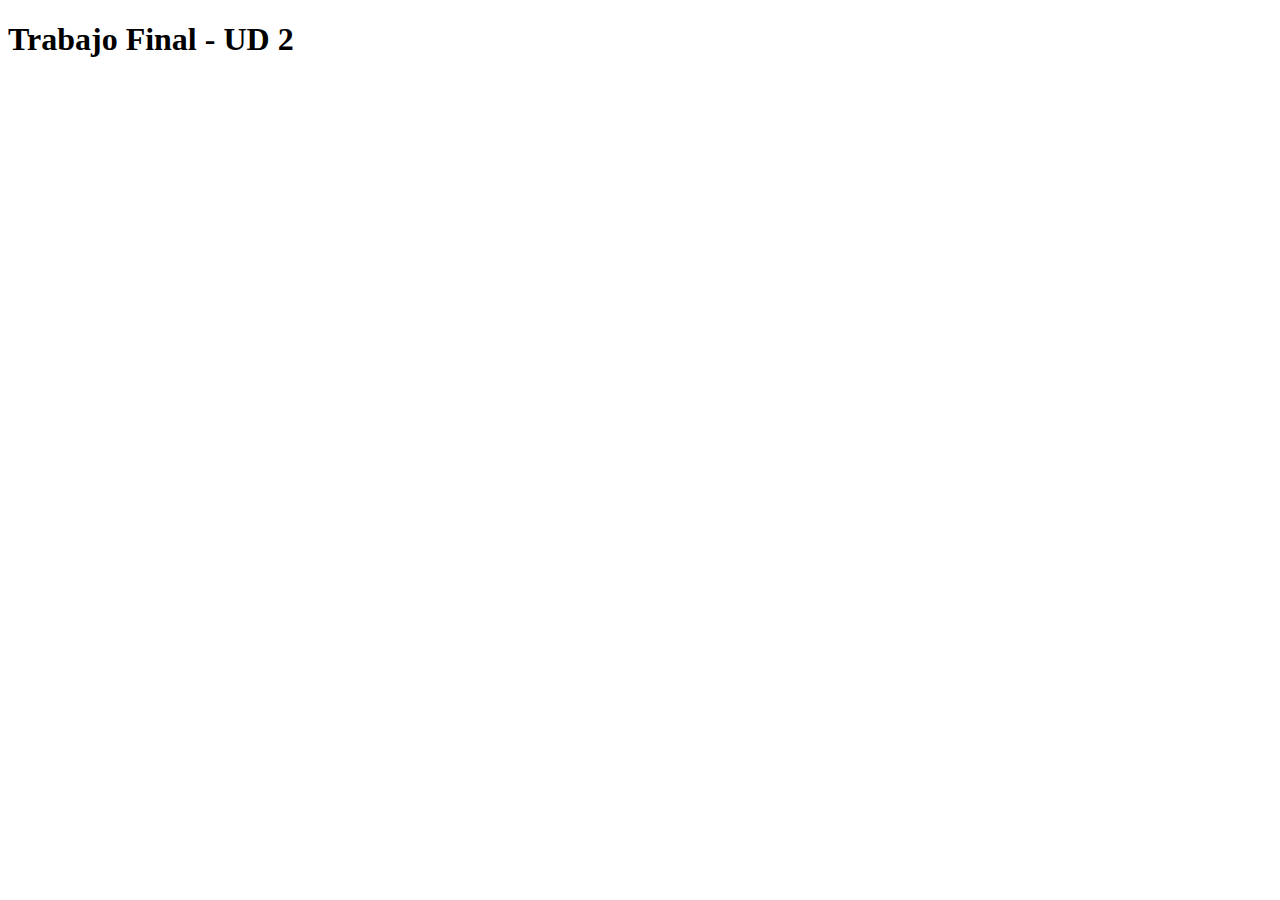
==== index.html @ 01392a6c "Se agrega el Proyecto Final UD2" ====
<!DOCTYPE html>
<html lang="en">
<head>
    <meta charset="UTF-8">
    <meta http-equiv="X-UA-Compatible" content="IE=edge">
    <meta name="viewport" content="width=device-width, initial-scale=1.0">
    <title>Trabajo Final - UD2</title>
</head>
<body>
    <h1>Trabajo Final - UD 2 </h1>

    <script src="javascript.js"></script>
</body>
</html>
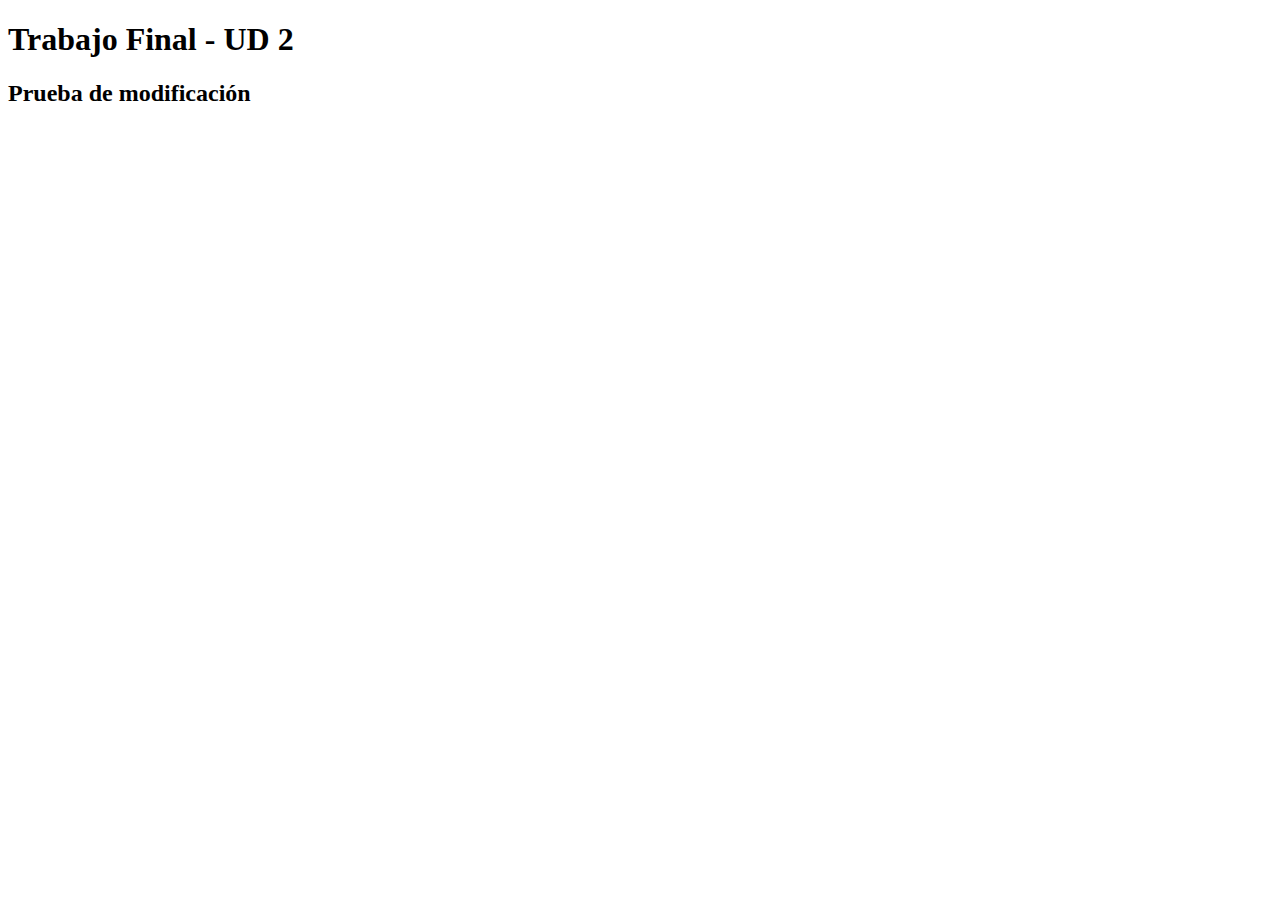
==== commit 19b20a5c: "Se agrega H2" ====
--- a/index.html
+++ b/index.html
@@ -8,6 +8,7 @@
 </head>
 <body>
     <h1>Trabajo Final - UD 2 </h1>
+    <h2>Prueba de modificación</h2>
 
     <script src="javascript.js"></script>
 </body>
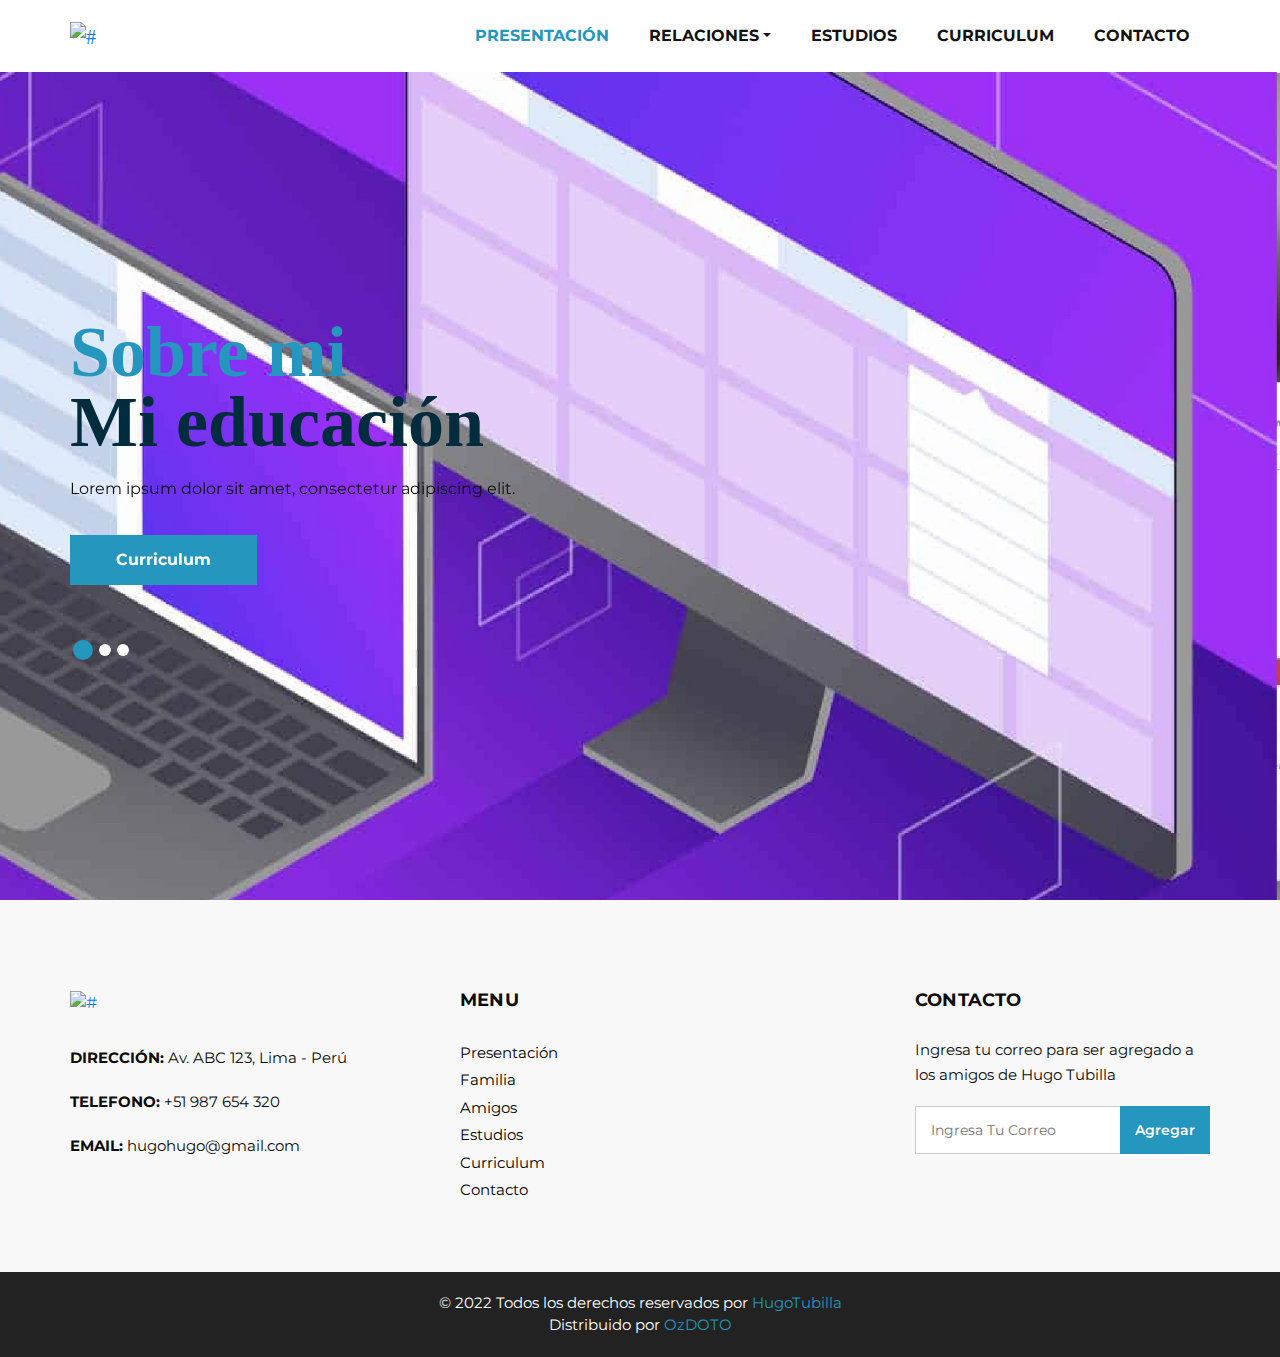
==== commit 34354e1e: "SE AGREGA TRABAJO FINAL UD2" ====
--- a/index.html
+++ b/index.html
@@ -1,15 +1,229 @@
 <!DOCTYPE html>
-<html lang="en">
-<head>
-    <meta charset="UTF-8">
-    <meta http-equiv="X-UA-Compatible" content="IE=edge">
-    <meta name="viewport" content="width=device-width, initial-scale=1.0">
-    <title>Trabajo Final - UD2</title>
-</head>
-<body>
-    <h1>Trabajo Final - UD 2 </h1>
-    <h2>Prueba de modificación</h2>
+<html>
+   <head>
+      <!-- Basic -->
+      <meta charset="utf-8" />
+      <meta http-equiv="X-UA-Compatible" content="IE=edge" />
+      <!-- Mobile Metas -->
+      <meta name="viewport" content="width=device-width, initial-scale=1, shrink-to-fit=no" />
+      <!-- Site Metas -->
+      <meta name="keywords" content="" />
+      <meta name="description" content="" />
+      <meta name="author" content="" />
+      <link rel="shortcut icon" href="images/favicon.png" type="">
+      <title>PRESENTACION</title>
+      <!-- bootstrap core css -->
+      <link rel="stylesheet" type="text/css" href="css/bootstrap.css" />
+      <!-- font awesome style -->
+      <link href="css/font-awesome.min.css" rel="stylesheet" />
+      <!-- Custom styles for this template -->
+      <link href="css/style.css" rel="stylesheet" />
+      <!-- responsive style -->
+      <link href="css/responsive.css" rel="stylesheet" />
+   </head>
+   <body>
+      <div class="hero_area">
+         <!-- header section strats -->
+         <header class="header_section">
+            <div class="container">
+               <nav class="navbar navbar-expand-lg custom_nav-container ">
+                  <a class="navbar-brand" href="index.html"><img width="250" src="images/logo.png" alt="#" /></a>
+                  <button class="navbar-toggler" type="button" data-toggle="collapse" data-target="#navbarSupportedContent" aria-controls="navbarSupportedContent" aria-expanded="false" aria-label="Toggle navigation">
+                  <span class=""> </span>
+                  </button>
+                  <div class="collapse navbar-collapse" id="navbarSupportedContent">
+                     <ul class="navbar-nav">
+                        <li class="nav-item active">
+                           <a class="nav-link" href="index.html">Presentación <span class="sr-only">(actual)</span></a>
+                        </li>
+                       <li class="nav-item dropdown">
+                           <a class="nav-link dropdown-toggle" href="#" data-toggle="dropdown" role="button" aria-haspopup="true" aria-expanded="true"> <span class="nav-label">Relaciones<span class="caret"></span></a>
+                           <ul class="dropdown-menu">
+                              <li><a href="familia.html">Familia</a></li>
+                              <li><a href="amigos.html">Amigos</a></li>
+                           </ul>
+                        </li>
+                        <li class="nav-item">
+                           <a class="nav-link" href="estudios.html">Estudios</a>
+                        </li>
+                        <li class="nav-item">
+                           <a class="nav-link" href="cv.html">Curriculum</a>
+                        </li>
+                        <li class="nav-item">
+                           <a class="nav-link" href="contact.html">Contacto</a>
+                        </li>
+                     </ul>
+                  </div>
+               </nav>
+            </div>
+         </header>
+         <!-- end header section -->
+         <!-- slider section -->
+         <section class="slider_section ">
+            <div class="slider_bg_box">
+               <img src="images/slider-bg.jpg" alt="">
+            </div>
+            <div id="customCarousel1" class="carousel slide" data-ride="carousel">
+               <div class="carousel-inner">
+                  <div class="carousel-item active">
+                     <div class="container ">
+                        <div class="row">
+                           <div class="col-md-7 col-lg-6 ">
+                              <div class="detail-box">
+                                 <h1>
+                                    <span>
+                                    Sobre mi
+                                    </span>
+                                    <br>
+                                    Mi educación
+                                 </h1>
+                                 <p>
+                                    Lorem ipsum dolor sit amet, consectetur adipiscing elit.                                 </p>
+                                 <div class="btn-box">
+                                    <a href="" class="btn1">
+                                    Curriculum
+                                    </a>
+                                 </div>
+                              </div>
+                           </div>
+                        </div>
+                     </div>
+                  </div>
+                  <div class="carousel-item ">
+                     <div class="container ">
+                        <div class="row">
+                           <div class="col-md-7 col-lg-6 ">
+                              <div class="detail-box">
+                                 <h1>
+                                    <span>
+                                    Sobre mi
+                                    </span>
+                                    <br>
+                                    Mis trabajos
+                                 </h1>
+                                 <p>
+                                    Lorem ipsum dolor sit amet, consectetur adipiscing elit.                                 </p>
+                                 <div class="btn-box">
+                                    <a href="" class="btn1">
+                                    Curriculum
+                                    </a>
+                                 </div>
+                              </div>
+                           </div>
+                        </div>
+                     </div>
+                  </div>
+                  <div class="carousel-item">
+                     <div class="container ">
+                        <div class="row">
+                           <div class="col-md-7 col-lg-6 ">
+                              <div class="detail-box">
+                                 <h1>
+                                    <span>
+                                    Sobre mi
+                                    </span>
+                                    <br>
+                                    Mis referencias
+                                 </h1>
+                                 <p>
+                                    Lorem ipsum dolor sit amet, consectetur adipiscing elit.                                 </p>
+                                 <div class="btn-box">
+                                    <a href="" class="btn1">
+                                    Curriculum
+                                    </a>
+                                 </div>
+                              </div>
+                           </div>
+                        </div>
+                     </div>
+                  </div>
+               </div>
+               <div class="container">
+                  <ol class="carousel-indicators">
+                     <li data-target="#customCarousel1" data-slide-to="0" class="active"></li>
+                     <li data-target="#customCarousel1" data-slide-to="1"></li>
+                     <li data-target="#customCarousel1" data-slide-to="2"></li>
+                  </ol>
+               </div>
+            </div>
+         </section>
+         <!-- end slider section -->
+      </div>
 
-    <script src="javascript.js"></script>
-</body>
+      <!-- footer start -->
+      <footer>
+         <div class="container">
+            <div class="row">
+               <div class="col-md-4">
+                   <div class="full">
+                      <div class="logo_footer">
+                        <a href="#"><img width="210" src="images/logo.png" alt="#" /></a>
+                      </div>
+                      <div class="information_f">
+                        <p><strong>DIRECCIÓN:</strong> Av. ABC 123, Lima - Perú</p>
+                        <p><strong>TELEFONO:</strong> +51 987 654 320</p>
+                        <p><strong>EMAIL:</strong> hugohugo@gmail.com</p>
+                      </div>
+                   </div>
+               </div>
+               <div class="col-md-8">
+                  <div class="row">
+                  <div class="col-md-7">
+                     <div class="row">
+                        <div class="col-md-6">
+                     <div class="widget_menu">
+                        <h3>Menu</h3>
+                        <ul>
+                           <li><a href="#">Presentación</a></li>
+                           <li><a href="familia.html">Familia</a></li>
+                           <li><a href="amigos.html">Amigos</a></li>
+                           <li><a href="estudios.html">Estudios</a></li>
+                           <li><a href="cv.html">Curriculum</a></li>
+                           <li><a href="contact.html">Contacto</a></li>
+                        </ul>
+                     </div>
+                  </div>
+
+                     </div>
+                  </div>     
+                  <div class="col-md-5">
+                     <div class="widget_menu">
+                        <h3>Contacto</h3>
+                        <div class="information_f">
+                          <p>Ingresa tu correo para ser agregado a los amigos de Hugo Tubilla</p>
+                        </div>
+                        <div class="form_sub">
+                           <form>
+                              <fieldset>
+                                 <div class="field">
+                                    <input type="email" placeholder="Ingresa tu correo" name="email" />
+                                    <input type="submit" value="Agregar" />
+                                 </div>
+                              </fieldset>
+                           </form>
+                        </div>
+                     </div>
+                  </div>
+                  </div>
+               </div>
+            </div>
+         </div>
+      </footer>
+      <!-- footer end -->
+      <div class="cpy_">
+         <p class="mx-auto">© 2022 Todos los derechos reservados por <a href="https://html.design/">HugoTubilla</a><br>
+         
+            Distribuido por <a href="https://themewagon.com/" target="_blank">OzDOTO</a>
+         
+         </p>
+      </div>
+      <!-- jQery -->
+      <script src="js/jquery-3.4.1.min.js"></script>
+      <!-- popper js -->
+      <script src="js/popper.min.js"></script>
+      <!-- bootstrap js -->
+      <script src="js/bootstrap.js"></script>
+      <!-- custom js -->
+      <script src="js/custom.js"></script>
+   </body>
 </html>--- a/css/style.css
+++ b/css/style.css
@@ -0,0 +1,1126 @@
+@import url('https://fonts.googleapis.com/css2?family=Montserrat:ital,wght@0,100;0,200;0,300;0,400;0,500;0,600;0,700;0,800;0,900;1,100;1,200;1,300;1,400;1,500;1,600;1,700;1,800;1,900&display=swap');
+
+* {
+  box-sizing: border-box;
+}
+body {
+  font-family: 'Montserrat', sans-serif;
+  color: #0c0c0c;
+  background-color: #ffffff;
+  overflow-x: hidden;
+}
+
+.layout_padding {
+  padding: 70px 0;
+}
+
+.layout_padding2 {
+  padding: 75px 0;
+}
+
+.layout_padding2-top {
+  padding-top: 75px;
+}
+
+.layout_padding2-bottom {
+  padding-bottom: 75px;
+}
+
+.layout_padding-top {
+  padding-top: 90px;
+}
+
+.layout_padding-bottom {
+  padding-bottom: 90px;
+}
+
+h1,
+h2 {
+  font-family: 'Playfair Display', serif;
+}
+
+.heading_container {
+  display: -webkit-box;
+  display: -ms-flexbox;
+  display: flex;
+  -webkit-box-orient: vertical;
+  -webkit-box-direction: normal;
+      -ms-flex-direction: column;
+          flex-direction: column;
+  -webkit-box-align: start;
+      -ms-flex-align: start;
+          align-items: flex-start;
+}
+
+.heading_container h2 {
+    position: relative;
+    margin-bottom: 0;
+    font-size: 3.5rem;
+    font-weight: bold;
+}
+
+.heading_container h2::after {
+    content: "";
+    display: block;
+    width: 70px;
+    height: 5px;
+    background: #2596be;
+    margin: 10px auto 10px;
+}
+
+.heading_container h2 span {
+  color: #2596be;
+}
+
+.heading_container p {
+  margin-top: 10px;
+  margin-bottom: 0;
+}
+
+.heading_container.heading_center {
+  -webkit-box-align: center;
+      -ms-flex-align: center;
+          align-items: center;
+  text-align: center;
+}
+
+a,
+a:hover,
+a:focus {
+  text-decoration: none;
+}
+
+a:hover,
+a:focus {
+  color: initial;
+}
+
+.btn,
+.btn:focus {
+  outline: none !important;
+  -webkit-box-shadow: none;
+          box-shadow: none;
+}
+
+/*header section*/
+.hero_area {
+  position: relative;
+  min-height: 100vh;
+  display: -webkit-box;
+  display: -ms-flexbox;
+  display: flex;
+  -webkit-box-orient: vertical;
+  -webkit-box-direction: normal;
+      -ms-flex-direction: column;
+          flex-direction: column;
+}
+
+.sub_page .hero_area {
+  min-height: auto;
+  -webkit-box-shadow: 0 0 5px 0 rgba(0, 0, 0, 0.25);
+          box-shadow: 0 0 5px 0 rgba(0, 0, 0, 0.25);
+}
+
+.header_section {
+    padding: 15px 0;
+}
+
+.header_section .container-fluid {
+  padding-right: 25px;
+  padding-left: 25px;
+}
+
+.navbar-brand {
+  font-family: 'Playfair Display', serif;
+}
+
+.navbar-brand span {
+  font-weight: bold;
+  font-size: 32px;
+  color: #000000;
+}
+
+.custom_nav-container {
+  padding: 0;
+}
+
+.custom_nav-container .navbar-nav {
+  margin-left: auto;
+}
+
+.custom_nav-container .navbar-nav .nav-item .nav-link {
+    padding: 5px 20px;
+    color: #131313;
+    text-align: center;
+    text-transform: uppercase;
+    border-radius: 5px;
+    -webkit-transition: all 0.3s;
+    transition: all 0.3s;
+    font-weight: 700;
+}
+
+.custom_nav-container .navbar-nav .nav-item .nav-link svg {
+  width: 17px;
+  height: auto;
+  fill: #000000;
+  margin-bottom: 2px;
+}
+
+.custom_nav-container .navbar-nav .nav-item:hover .nav-link, .custom_nav-container .navbar-nav .nav-item.active .nav-link {
+  color: #2596be;
+}
+
+.custom_nav-container .navbar-nav .nav-item:hover .nav-link svg, .custom_nav-container .navbar-nav .nav-item.active .nav-link svg {
+  fill: #2596be;
+}
+
+.custom_nav-container .nav_search-btn {
+  width: 35px;
+  height: 35px;
+  padding: 0;
+  border: none;
+  color: #000000;
+}
+
+.custom_nav-container .nav_search-btn:hover {
+  color: #2596be;
+}
+
+.custom_nav-container .navbar-toggler {
+  outline: none;
+}
+
+.custom_nav-container .navbar-toggler {
+  padding: 0;
+  width: 37px;
+  height: 42px;
+  -webkit-transition: all 0.3s;
+  transition: all 0.3s;
+}
+
+.custom_nav-container .navbar-toggler span {
+  display: block;
+  width: 35px;
+  height: 4px;
+  background-color: #000000;
+  margin: 7px 0;
+  -webkit-transition: all 0.3s;
+  transition: all 0.3s;
+  position: relative;
+  border-radius: 5px;
+  transition: all 0.3s;
+}
+
+.custom_nav-container .navbar-toggler span::before, .custom_nav-container .navbar-toggler span::after {
+  content: "";
+  position: absolute;
+  left: 0;
+  height: 100%;
+  width: 100%;
+  background-color: #000000;
+  top: -10px;
+  border-radius: 5px;
+  -webkit-transition: all 0.3s;
+  transition: all 0.3s;
+}
+
+.custom_nav-container .navbar-toggler span::after {
+  top: 10px;
+}
+
+.custom_nav-container .navbar-toggler[aria-expanded="true"] {
+  -webkit-transform: rotate(360deg);
+          transform: rotate(360deg);
+}
+
+.custom_nav-container .navbar-toggler[aria-expanded="true"] span {
+  -webkit-transform: rotate(45deg);
+          transform: rotate(45deg);
+}
+
+.custom_nav-container .navbar-toggler[aria-expanded="true"] span::before, .custom_nav-container .navbar-toggler[aria-expanded="true"] span::after {
+  -webkit-transform: rotate(90deg);
+          transform: rotate(90deg);
+  top: 0;
+}
+
+/*end header section*/
+/* slider section */
+.slider_section {
+  -webkit-box-flex: 1;
+      -ms-flex: 1;
+          flex: 1;
+  display: -webkit-box;
+  display: -ms-flexbox;
+  display: flex;
+  -webkit-box-align: center;
+      -ms-flex-align: center;
+          align-items: center;
+  position: relative;
+  padding: 90px 0 75px 0;
+}
+
+.slider_section .row {
+  -webkit-box-align: center;
+      -ms-flex-align: center;
+          align-items: center;
+}
+
+.slider_section #customCarousel1 {
+  width: 100%;
+  position: unset;
+}
+
+.slider_section .detail-box h1 {
+    font-size: 4.5rem;
+    font-weight: bold;
+    margin-bottom: 15px;
+    color: #002c3e;
+    line-height: 70px;
+}
+
+.slider_section .detail-box h1 span {
+  color: #2596be;
+}
+
+.slider_section .detail-box p {
+    font-size: 16px;
+    margin-top: 20px;
+    margin-bottom: 1.5rem;
+}
+
+.slider_section .detail-box a {
+    display: inline-block;
+    padding: 12px 45px;
+    background-color: #2596be;
+    border: 1px solid #2596be;
+    color: #ffffff;
+    border-radius: 0;
+    -webkit-transition: all 0.3s;
+    transition: all 0.3s;
+    margin-top: 10px;
+    font-weight: 700;
+}
+
+.slider_section .detail-box a:hover {
+  background-color: transparent;
+  color: #2596be;
+}
+
+.slider_section .img-box img {
+  width: 100%;
+}
+
+.slider_section .carousel-indicators {
+  position: unset;
+  margin: 0;
+  margin-top: 45px;
+  -webkit-box-pack: start;
+      -ms-flex-pack: start;
+          justify-content: flex-start;
+  -webkit-box-align: center;
+      -ms-flex-align: center;
+          align-items: center;
+}
+
+.slider_section .carousel-indicators li {
+  background-color: #ffffff;
+  width: 12px;
+  height: 12px;
+  border-radius: 100%;
+  opacity: 1;
+}
+
+.slider_section .carousel-indicators li.active {
+  width: 20px;
+  height: 20px;
+  background-color: #2596be;
+}
+
+.slider_bg_box {
+  position: absolute;
+  top: 0;
+  left: 0;
+  width: 100%;
+  height: 100%;
+  z-index: -1;
+}
+
+.slider_bg_box img {
+  width: 100%;
+  height: 100%;
+  -o-object-fit: cover;
+     object-fit: cover;
+  -o-object-position: top right;
+     object-position: top right;
+}
+
+.product_section .heading_container {
+  margin-bottom: 20px;
+}
+
+.product_section .box {
+    position: relative;
+    margin-top: 25px;
+    padding: 35px 35px;
+    background-color: #f7f8f9;
+    -webkit-transition: all .3s;
+    transition: all .3s;
+    overflow: hidden;
+    box-shadow: 5px 5px 5px -5px rgba(0,0,0,.2);
+    border: solid #fff 10px;
+}
+
+.product_section .box .img-box {
+  display: -webkit-box;
+  display: -ms-flexbox;
+  display: flex;
+  -webkit-box-pack: center;
+      -ms-flex-pack: center;
+          justify-content: center;
+  -webkit-box-align: center;
+      -ms-flex-align: center;
+          align-items: center;
+  height: 215px;
+}
+
+.product_section .box .img-box img {
+  max-width: 100%;
+  max-height: 160px;
+  -webkit-transition: all .3s;
+  transition: all .3s;
+}
+
+.product_section .box .detail-box {
+  text-align: center;
+  display: -webkit-box;
+  display: -ms-flexbox;
+  display: flex;
+  -webkit-box-pack: justify;
+      -ms-flex-pack: justify;
+          justify-content: space-between;
+}
+
+.product_section .box .detail-box h5 {
+  font-size: 18px;
+  margin-top: 10px;
+}
+
+.product_section .box .detail-box h6 {
+  margin-top: 10px;
+  color: #002c3e;
+  font-weight: 600;
+}
+
+.product_section .box:hover img {
+  -webkit-transform: scale(1.1);
+          transform: scale(1.1);
+}
+
+.product_section .box:hover .option_container {
+  opacity: 1;
+  visibility: visible;
+  -webkit-transform: translateY(0);
+          transform: translateY(0);
+}
+.arrival_section {
+    background-color: #d4ced0;
+}
+.product_section .option_container {
+  position: absolute;
+  top: 0;
+  left: 0;
+  width: 100%;
+  height: 100%;
+  display: -webkit-box;
+  display: -ms-flexbox;
+  display: flex;
+  -webkit-box-pack: center;
+      -ms-flex-pack: center;
+          justify-content: center;
+  -webkit-box-align: center;
+      -ms-flex-align: center;
+          align-items: center;
+  background-color: rgba(255, 255, 255, 0.6);
+  z-index: 3;
+  opacity: 0;
+  visibility: hidden;
+  -webkit-transition: all .2s;
+  transition: all .2s;
+  -webkit-transform: translateY(100%);
+          transform: translateY(100%);
+}
+
+.product_section .options {
+  display: -webkit-box;
+  display: -ms-flexbox;
+  display: flex;
+  -webkit-box-orient: vertical;
+  -webkit-box-direction: normal;
+      -ms-flex-direction: column;
+          flex-direction: column;
+  -webkit-box-align: center;
+      -ms-flex-align: center;
+          align-items: center;
+}
+
+.product_section .options a {
+  display: inline-block;
+  padding: 8px 15px;
+  border-radius: 30px;
+  width: 165px;
+  text-align: center;
+  -webkit-transition: all .3s;
+  transition: all .3s;
+  margin: 5px 0;
+}
+
+.product_section .options .option1 {
+  background-color: #2596be;
+  border: 1px solid #2596be;
+  color: #ffffff;
+}
+
+.product_section .options .option1:hover {
+  background-color: transparent;
+  color: #2596be;
+}
+
+.product_section .options .option2 {
+  background-color: #000000;
+  border: 1px solid #000000;
+  color: #ffffff;
+}
+
+.product_section .options .option2:hover {
+  background-color: transparent;
+  color: #000000;
+}
+
+.product_section .btn-box {
+  display: -webkit-box;
+  display: -ms-flexbox;
+  display: flex;
+  -webkit-box-pack: center;
+      -ms-flex-pack: center;
+          justify-content: center;
+  margin-top: 45px;
+}
+
+.product_section .btn-box a {
+  display: inline-block;
+  padding: 10px 40px;
+  background-color: #2596be;
+  border: 1px solid #2596be;
+  color: #ffffff;
+  border-radius: 0;
+  -webkit-transition: all 0.3s;
+  transition: all 0.3s;
+}
+
+.product_section .btn-box a:hover {
+  background-color: transparent;
+  color: #2596be;
+}
+
+.arrival_section .heading_container {
+  color: #002c3e;
+  margin-bottom: 10px;
+}
+
+.arrival_section .box {
+  padding: 120px 45px;
+  position: relative;
+}
+
+.arrival_section .arrival_bg_box {
+    position: absolute;
+    top: 0;
+    left: 0;
+    width: 100%;
+    height: 100%;
+    z-index: 3;
+}
+
+.arrival_section .arrival_bg_box img {
+    width: 50%;
+    height: 100%;
+    -o-object-fit: cover;
+    object-fit: cover;
+    -o-object-position: top left;
+    object-position: top left;
+}
+
+.arrival_section a {
+  display: inline-block;
+  padding: 10px 45px;
+  background-color: #2596be;
+  border: 1px solid #2596be;
+  color: #ffffff;
+  border-radius: 0;
+  -webkit-transition: all 0.3s;
+  transition: all 0.3s;
+}
+
+.arrival_section a:hover {
+  background-color: transparent;
+  color: #2596be;
+}
+
+.why_section .box {
+    text-align: center;
+    margin-top: 45px;
+    background-color: #002c3e;
+    padding: 45px 50px;
+    border-radius: 5px;
+    color: #ffffff;
+}
+
+.detail-box h5 {
+    font-size: 21px;
+    font-weight: 700;
+}
+
+.remove_line_bt h2::after {
+    display: none;
+}
+
+.why_section .box .img-box {
+  margin-bottom: 15px;
+}
+
+.why_section .box .img-box svg {
+  width: 55px;
+  height: auto;
+  fill: #ffffff;
+}
+
+.subscribe_section {
+  text-align: center;
+}
+
+.subscribe_section .box {
+  background-color: #d4ced0;
+  padding: 75px 45px;
+}
+
+.subscribe_section .subscribe_form .heading_container {
+  -webkit-box-pack: center;
+      -ms-flex-pack: center;
+          justify-content: center;
+  color: #002c3e;
+}
+
+.subscribe_section .subscribe_form .heading_container h2 {
+  padding: 0 25px;
+}
+
+.subscribe_section .subscribe_form form {
+  display: -webkit-box;
+  display: -ms-flexbox;
+  display: flex;
+  -webkit-box-orient: vertical;
+  -webkit-box-direction: normal;
+      -ms-flex-direction: column;
+          flex-direction: column;
+  -webkit-box-align: center;
+      -ms-flex-align: center;
+          align-items: center;
+}
+
+.subscribe_section .subscribe_form form input {
+    width: 100%;
+    height: 60px;
+    border: none;
+    border-radius: 90px;
+    outline: none;
+    padding: 5px 25px;
+    background-color: #ffffff;
+    margin-top: 15px;
+    text-align: left;
+}
+
+.subscribe_section .subscribe_form form input::-webkit-input-placeholder {
+  color: #171620;
+}
+
+.subscribe_section .subscribe_form form input:-ms-input-placeholder {
+  color: #171620;
+}
+
+.subscribe_section .subscribe_form form input::-ms-input-placeholder {
+  color: #171620;
+}
+
+.subscribe_section .subscribe_form form input::placeholder {
+  color: #171620;
+}
+
+.subscribe_section .subscribe_form form button {
+  display: inline-block;
+  padding: 10px 45px;
+  background-color: #2596be;
+  border: 1px solid #2596be;
+  color: #ffffff;
+  border-radius: 35px;
+  -webkit-transition: all 0.3s;
+  transition: all 0.3s;
+  text-transform: uppercase;
+  margin-top: 35px;
+  font-weight: 600;
+  width: 100%;
+  max-width: 285px;
+}
+
+.subscribe_section .subscribe_form form button:hover {
+  background-color: transparent;
+  color: #2596be;
+}
+
+.client_section .box {
+  display: -webkit-box;
+  display: -ms-flexbox;
+  display: flex;
+  -webkit-box-orient: vertical;
+  -webkit-box-direction: normal;
+      -ms-flex-direction: column;
+          flex-direction: column;
+  -webkit-box-align: center;
+      -ms-flex-align: center;
+          align-items: center;
+  text-align: center;
+  margin-top: 55px;
+}
+
+.client_section .box .img_container {
+    width: auto;
+    height: auto;
+    border-radius: 100%;
+    display: -webkit-box;
+    display: -ms-flexbox;
+    display: flex;
+    -webkit-box-pack: end;
+    -ms-flex-pack: end;
+    justify-content: flex-end;
+    -webkit-box-align: center;
+    -ms-flex-align: center;
+    align-items: center;
+    background-color: transparent;
+}
+
+.client_section .box .img_container .img-box {
+    width: auto;
+    height: auto;
+    border-radius: 100%;
+    display: -webkit-box;
+    display: -ms-flexbox;
+    display: flex;
+    -webkit-box-pack: center;
+    -ms-flex-pack: center;
+    justify-content: center;
+    -webkit-box-align: center;
+    -ms-flex-align: center;
+    align-items: center;
+    background-color: #ffffff;
+    margin-right: -1px;
+}
+
+.client_section .box .img_container .img-box .img_box-inner {
+  width: 150px;
+  height: 150px;
+  border-radius: 100%;
+  display: -webkit-box;
+  display: -ms-flexbox;
+  display: flex;
+  -webkit-box-pack: center;
+      -ms-flex-pack: center;
+          justify-content: center;
+  -webkit-box-align: center;
+      -ms-flex-align: center;
+          align-items: center;
+  overflow: hidden;
+}
+
+.client_section .box .img_container .img-box .img_box-inner img {
+  width: 100%;
+}
+
+.client_section .box .detail-box {
+  margin-top: 25px;
+}
+
+.client_section .box .detail-box h5 {
+  font-size: 20px;
+  font-weight: 600;
+}
+
+.client_section .box .detail-box h6 {
+  font-size: 15px;
+  color: #999998;
+}
+
+.client_section .carousel-control-prev,
+.client_section .carousel-control-next {
+  top: 43%;
+  -webkit-transform: translateY(-50%);
+          transform: translateY(-50%);
+  opacity: 1;
+  width: auto;
+  margin: 0 5px;
+  width: 50px;
+  height: 50px;
+  opacity: 1;
+  color: #ffffff;
+  background-color: #2596be;
+  border-radius: 100%;
+}
+
+.client_section .carousel-control-prev:hover,
+.client_section .carousel-control-next:hover {
+  background-color: #212121;
+}
+
+.client_section .carousel-control-prev {
+  left: 25%;
+}
+
+.client_section .carousel-control-next {
+  right: 25%;
+}
+
+/* footer section*/
+.footer_section {
+  background-color: #002c3e;
+  color: #ffffff;
+  padding-top: 70px;
+}
+
+.footer_section {
+    color: #ffffff;
+    text-align: left;
+}
+
+.footer_section h4 {
+  font-size: 28px;
+}
+
+.footer_section h4,
+.footer_section .footer-logo {
+  font-weight: 600;
+  margin-bottom: 20px;
+  font-family: 'Playfair Display', serif;
+  text-align: left;
+}
+
+.footer_section .footer-col {
+  margin-bottom: 30px;
+}
+
+.footer_section .footer_contact .contact_link_box {
+  display: -webkit-box;
+  display: -ms-flexbox;
+  display: flex;
+  -webkit-box-orient: vertical;
+  -webkit-box-direction: normal;
+      -ms-flex-direction: column;
+          flex-direction: column;
+}
+
+.footer_section .footer_contact .contact_link_box a {
+    margin: 10px 0;
+    color: #ffffff;
+}
+
+.footer_section .footer_contact .contact_link_box a i {
+  margin-right: 5px;
+}
+
+.footer_section .footer_contact .contact_link_box a:hover {
+  color: #2596be;
+}
+
+.footer_section .footer-logo {
+  display: block;
+  font-weight: bold;
+  font-size: 32px;
+  color: #ffffff;
+}
+
+.footer_section .footer_social {
+    display: -webkit-box;
+    display: -ms-flexbox;
+    display: flex;
+    -webkit-box-pack: left;
+    -ms-flex-pack: center;
+    justify-content: left;
+    margin-top: 25px;
+    margin-bottom: 10px;
+}
+
+.footer_section .footer_social a {
+  display: -webkit-box;
+  display: -ms-flexbox;
+  display: flex;
+  -webkit-box-pack: center;
+      -ms-flex-pack: center;
+          justify-content: center;
+  -webkit-box-align: center;
+      -ms-flex-align: center;
+          align-items: center;
+  color: #002c3e;
+  width: 30px;
+  height: 30px;
+  border-radius: 100%;
+  background-color: #ffffff;
+  border-radius: 100%;
+  margin: 0 2.5px;
+  font-size: 18px;
+}
+
+.footer_section .footer_social a:hover {
+  color: #2596be;
+}
+
+.footer_section .map_container {
+  width: 100%;
+  height: 175px;
+  overflow: hidden;
+  display: -webkit-box;
+  display: -ms-flexbox;
+  display: flex;
+  -webkit-box-align: stretch;
+      -ms-flex-align: stretch;
+          align-items: stretch;
+}
+
+.footer_section .map_container .map {
+  height: 100%;
+  -webkit-box-flex: 1;
+      -ms-flex: 1;
+          flex: 1;
+}
+
+.footer_section .map_container .map #googleMap {
+  height: 100%;
+}
+
+.footer_section .footer-info {
+  text-align: center;
+  margin-top: 25px;
+}
+
+.footer_section .footer-info p {
+    color: #ffffff;
+    margin: 0;
+    padding: 20px 0;
+    border-top: 1px solid rgba(255,255,255,0.2);
+}
+
+.footer_section .footer-info p a {
+  color: inherit;
+}
+/*# sourceMappingURL=style.css.map */
+
+.heading_container.heading_center h3 {
+    position: relative;
+    margin-bottom: 15px;
+    font-size: 2.5rem;
+    font-weight: bold;
+    font-family: 'Playfair Display', serif;
+}
+
+li.nav-item ul {
+    background: #fff;
+    border: solid #000 2px;
+    border-radius: 0;
+    padding: 10px 20px;
+    margin-left: 10px;
+    margin-top: 10px;
+    box-shadow: 4px 4px 0px 0 #000;
+    width: 190px;
+}
+
+li.nav-item ul li {
+    float: left;
+    width: 100%;
+    margin: 6px 0;
+}
+
+li.nav-item ul li a {
+    color: #212529;
+    font-size: 16px;
+    font-weight: 500;
+    letter-spacing: 0.2px;
+    margin-top: 10px;
+    transition: ease all 0.5s;
+}
+
+li.nav-item ul li a:hover, li.nav-item ul li a:focus {
+    color: #2596be;
+}
+
+.inner_page_head {
+    background: #2596be;
+    text-align: center;
+    color: #fff;
+    padding-top: 50px;
+    padding-bottom: 40px;
+}
+
+.inner_page_head h3 {
+    font-size: 42px;
+    font-weight: 800;
+}
+
+/** footer **/
+
+footer {
+    background: #f8f8f8;
+    padding: 90px 0 70px;
+}
+
+.logo_footer {
+    margin-bottom: 30px;
+}
+
+.information_f p {
+    margin-bottom: 1.2rem;
+    line-height: 25px;
+    font-size: 15px;
+}
+
+.widget_menu h3 {
+    font-size: 18px;
+    font-weight: 700;
+    text-transform: uppercase;
+    letter-spacing: 0.2px;
+    margin-bottom: 25px;
+}
+
+.widget_menu ul {
+    list-style: none;
+    padding: 0;
+    margin: 0;
+}
+
+.widget_menu ul li {
+    float: left;
+    width: 100%;
+}
+
+.widget_menu ul li a {
+    font-size: 15px;
+    color: #000;
+    margin-bottom: 0;
+    float: left;
+    width: 100%;
+    margin-top: 5px;
+}
+
+.field {
+    display: flex;
+}
+
+.widget_menu {
+    float: left;
+    width: 100%;
+}
+
+div.form_sub .field input[type="email"], div.form_sub .field input[type="email"]:hover, div.form_sub .field input[type="email"]:focus {
+    padding: 10px 110px 10px 15px;
+    border-radius: 0;
+    border: solid #ccc 1px;
+    font-size: 14px;
+    position: relative;
+    box-shadow: none;
+    width: 100%;
+    height: 48px;
+}
+
+.form_sub {
+    position: relative;
+}
+
+.form_sub input[type="email"] + input[type="submit"] {
+    position: absolute;
+    right: 0;
+    background: #2596be;
+    color: #fff;
+    border: none;
+    top: 0px;
+    font-size: 14px;
+    height: 48px;
+    font-weight: 600;
+    padding: 0 15px;
+}
+
+form input {
+    background: #fff;
+    border: solid #ccc 1px;
+    padding: 15px 15px;
+    width: 100%;
+    font-size: 14px;
+    margin-bottom: 20px;
+    text-transform: capitalize;
+    line-height: normal;
+}
+
+form textarea {
+    background: #fff;
+    border: solid #ccc 1px;
+    padding: 15px 15px;
+    width: 100%;
+    min-height: 150px;
+    font-size: 14px;
+    margin-bottom: 20px;
+    text-transform: capitalize;
+    line-height: normal;
+}
+
+form input[type="submit"] {
+    border: none;
+    padding: 15px 45px;
+    width: auto;
+    font-size: 16px;
+    text-transform: capitalize;
+    line-height: normal;
+    margin: 0 auto;
+    display: flex;
+    background: #333;
+    color: #fff;
+    font-weight: 600;
+    transition: ease all 0.1s;
+}
+
+form input[type="submit"]:hover,
+form input[type="submit"]:focus {
+    background: #2596be;
+    color: #fff;
+}
+
+/** cpy **/
+
+.cpy_ {
+    background: #222;
+    text-align: center;
+    padding: 20px 0;
+}
+
+.cpy_ p {
+    margin: 0;
+    color: #fff;
+    font-size: 15px;
+    font-weight: 400;
+}
+
+.cpy_ p a {
+    margin: 0;
+    color: #2596be;
+    font-size: 15px;
+    font-weight: 400;
+}
+
+http://kute-themes.com/html/boutique/html/index.html
+https://template.hasthemes.com/noraure/noraure/index.html
+https://preview.hasthemes.com/xoss-preview/xoss/index.html
+
--- a/css/responsive.css
+++ b/css/responsive.css
@@ -0,0 +1,110 @@
+@media (max-width: 1300px) {}
+
+@media (max-width: 1120px) {}
+
+@media (max-width: 992px) {
+  .hero_area {
+    min-height: auto;
+  }
+
+  .custom_nav-container .navbar-nav {
+    padding-top: 15px;
+    align-items: center;
+  }
+
+
+  .custom_nav-container .navbar-nav .nav-item .nav-link {
+    padding: 5px 25px;
+    margin: 5px 0;
+  }
+
+  .slider_section .carousel-indicators {
+    margin-top: 45px;
+  }
+
+  .client_section .carousel-control-prev {
+    left: 15%;
+  }
+
+  .client_section .carousel-control-next {
+    right: 15%;
+  }
+
+}
+
+@media (max-width: 767px) {
+
+  .slider_bg_box img {
+    -o-object-position: top center;
+    object-position: top center;
+  }
+
+  .arrival_section .arrival_bg_box img {
+    -o-object-position: top right;
+    object-position: top right;
+  }
+
+  .client_section .carousel-control-prev {
+    left: 5%;
+  }
+
+  .client_section .carousel-control-next {
+    right: 5%;
+  }
+
+  .slider_section .detail-box,
+  .about_section .detail-box {
+    margin-bottom: 45px;
+  }
+
+  .about_section .row {
+    flex-direction: column-reverse;
+  }
+
+  .subscribe_section .box,
+  .arrival_section .box {
+    padding: 75px 25px;
+  }
+
+  .subscribe_section .subscribe_form form button {
+    margin-top: 15px;
+  }
+}
+
+@media (max-width: 576px) {
+  .heading_container h2 {
+    font-size: 2.2rem;
+  }
+}
+
+@media (max-width: 480px) {
+  .heading_container h2 {
+    font-size: 2rem;
+  }
+
+  .carousel_btn_box {
+    display: flex;
+    justify-content: center;
+    margin-top: 25px;
+  }
+
+  .client_section .carousel-control-prev,
+  .client_section .carousel-control-next {
+    position: unset;
+    transform: none;
+  }
+}
+
+@media (max-width: 420px) {}
+
+@media (max-width: 376px) {
+  .slider_section .detail-box h1 {
+    font-size: 3rem;
+  }
+}
+
+@media (min-width: 1200px) {
+  .container {
+    max-width: 1170px;
+  }
+}